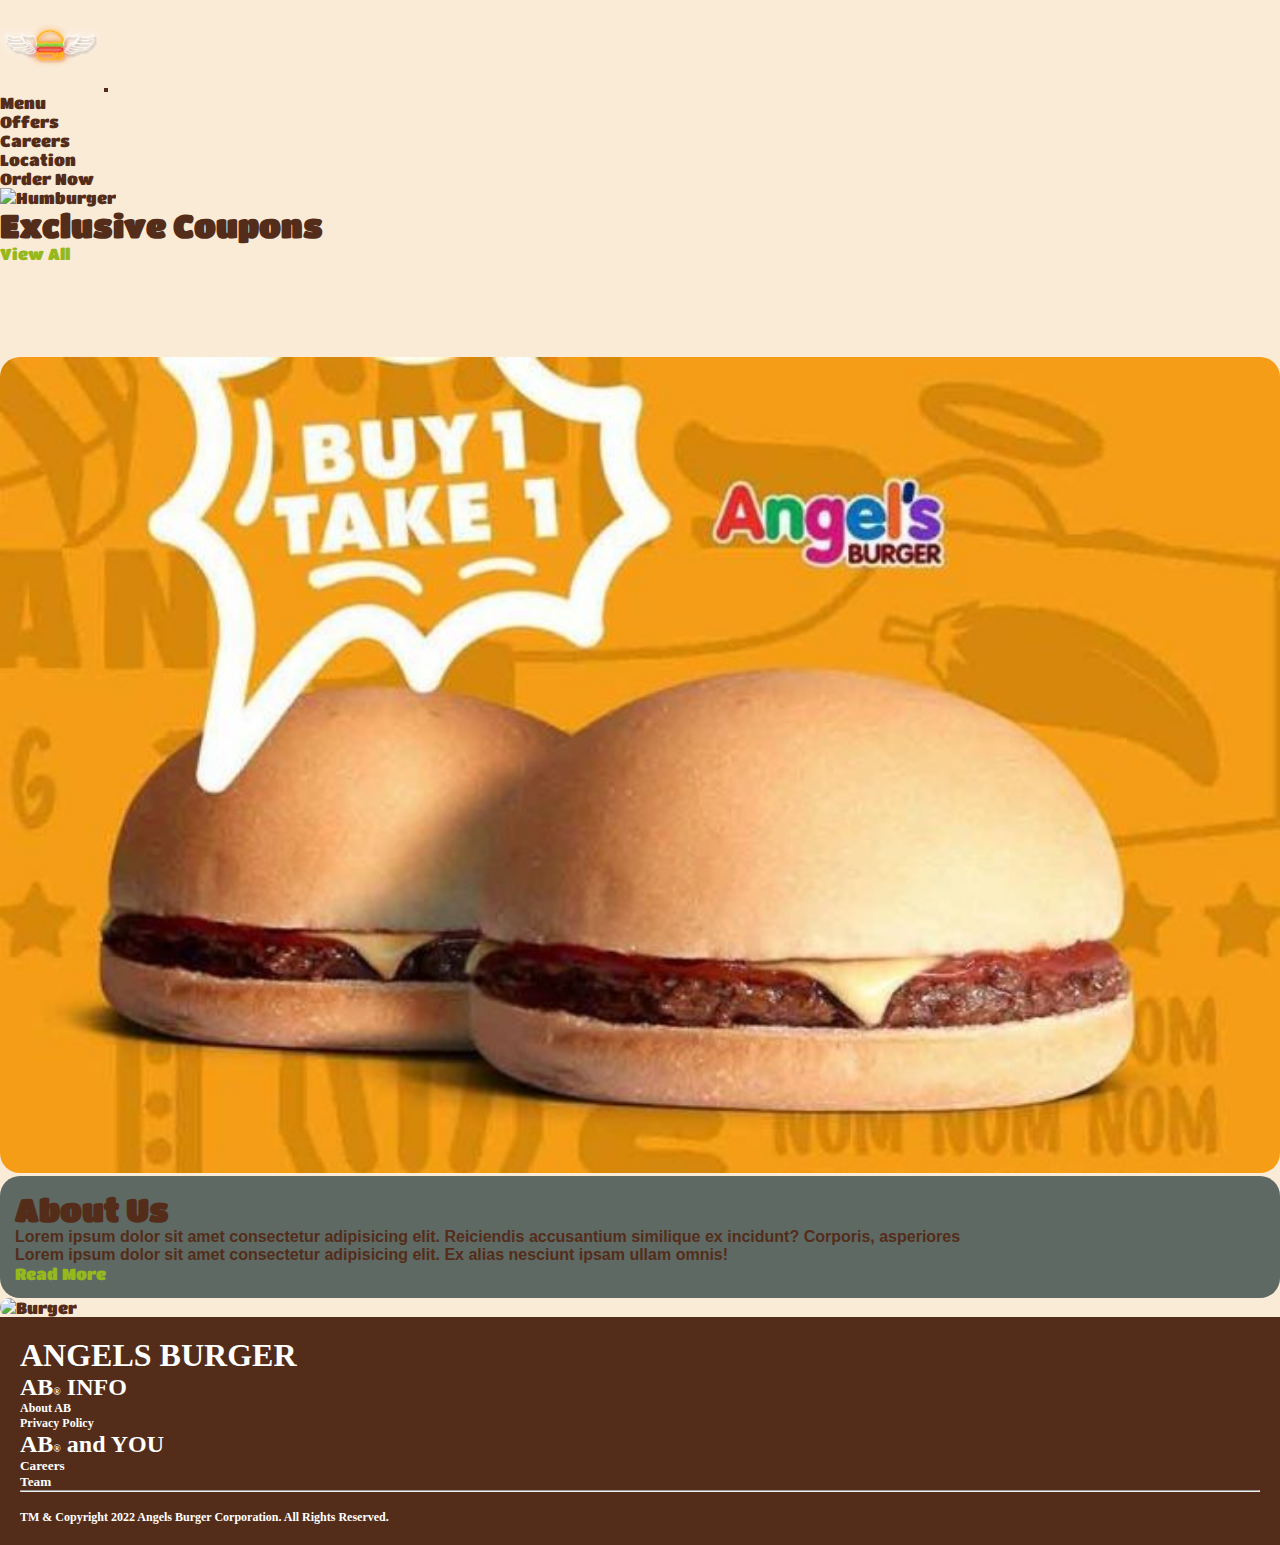
==== index.html @ 0e9b89e1 "MyfirstHomePageWasSuccessfullyDone" ====
<!DOCTYPE html>
<html lang="en">
<head>
    <meta charset="UTF-8">
    <meta http-equiv="X-UA-Compatible" content="IE=edge">
    <meta name="viewport" content="width=device-width, initial-scale=1.0">

    <!-- Bootstrap 5-->
    <link href="https://cdn.jsdelivr.net/npm/bootstrap@5.0.2/dist/css/bootstrap.min.css" rel="stylesheet" integrity="sha384-EVSTQN3/azprG1Anm3QDgpJLIm9Nao0Yz1ztcQTwFspd3yD65VohhpuuCOmLASjC" crossorigin="anonymous">

    <!-- Fonts-->
    <link rel="stylesheet" href="https://cdn.jsdelivr.net/npm/@fortawesome/fontawesome-free@6.2.1/css/fontawesome.min.css">
    <link rel="preconnect" href="https://fonts.googleapis.com">
    <link rel="preconnect" href="https://fonts.gstatic.com" crossorigin>
    <link href="https://fonts.googleapis.com/css2?family=Titan+One&display=swap" rel="stylesheet">
    <link rel="stylesheet" href="https://cdnjs.cloudflare.com/ajax/libs/font-awesome/6.4.0/css/all.min.css" integrity="sha512-iecdLmaskl7CVkqkXNQ/ZH/XLlvWZOJyj7Yy7tcenmpD1ypASozpmT/E0iPtmFIB46ZmdtAc9eNBvH0H/ZpiBw==" crossorigin="anonymous" referrerpolicy="no-referrer" />


    <!-- css -->
    <link rel="stylesheet" href="css/style.css">

    <title>Home Page</title>
</head>
<body>
    
    <!--nav start-->

    <nav class="navbar navbar-expand-lg">
        <div class="container">
            <a href="index.html">
                <img src="img/burger-logo.png" width="100" height="90" alt="Logo">
              </a>
          <button class="navbar-toggler " type="button" data-bs-toggle="collapse" data-bs-target="#navbarNav" aria-controls="navbarNav" aria-expanded="false" aria-label="Toggle navigation">
            <span><i class="fa-solid fa-bars"></i></span>
          </button>
          <div class="collapse navbar-collapse" id="navbarNav">
            <ul class="navbar-nav ml-3 ms-auto">
              <li class="nav-item">
                <a class="nav-link" aria-current="page" href="#">Menu</a>
              </li>
              <li class="nav-item">
                <a class="nav-link" href="#">Offers</a>
              </li>
              <li class="nav-item">
                <a class="nav-link" href="#">Careers</a>
              </li>
              <li class="nav-item">
                <a class="nav-link" href="#">Location</a>
              </li>
              <li class="nav-item">
                <a class="nav-link" href="#">Order Now</a>
              </li>
            </ul>
          </div>
        </div>
      </nav>

      <!--nav end-->

      <div class="container-sm-fluid">
        <img src="img/burger2.jpg" width="100%" height="ms-auto" alt="Humburger">
      </div>

      <div class="container mt-5">
        <div class="row md-edit1">
            <div class="col-9">
                <h1 id="colorfonts">Exclusive Coupons</h1>
            </div>
            <div class="col-3 mt-2" >
                <a href="#">View All</a>
            </div>
        </div>
        <div class="row align-middle">
           <div class="col-12 col-md-5">
            <a href="#">
            <img src="/img/burger5.jpg" width="100%" class="burger5" alt="Promo">
            </a>
           </div>
        </div>
      </div>

      <!-- about us start-->

      <div class="container mt-5">
        <div class="row bgabout">
          <div class="col-12 col-lg-6">
            <div class="content-about">
              <h1 id="colorfonts">About Us</h1>
              <p class="para-about">Lorem ipsum dolor sit amet consectetur adipisicing elit. Reiciendis accusantium similique ex incidunt? Corporis, asperiores                </p>
              <p class="para-about">Lorem ipsum dolor sit amet consectetur adipisicing elit. Ex alias nesciunt ipsam ullam omnis!</p>
              <a href="#" class="link-about">Read More <span><i class="fa-solid fa-arrow-right"></i></span></a>
            </div>
          </div>
            <div class=" col-12 mt-5 col-lg-6 mt-lg-0">
              <img src="img/burger2.jpg" class="aboutmo" width="100%" alt="Burger">
            </div>
          </div>
        </div>
      </div>

      <!-- about us end-->

      <!-- footer start-->

      <div class="container-fluid mt-5">
        <div class="row footer-style myfonts">
            <div class="col-12 col-lg-6 mt-5">
                <h1>ANGELS BURGER</h1>
            </div>
            <div class="col-12 col-lg-3 mt-lg-5 ">
                <h2>AB<span class="edit-foot align-text-top">®</span> INFO</h2>
                <p>About AB</p>
                <p>Privacy Policy</p>
            </div>
            <div class="col-12 col-lg-3 mt-lg-5">
                <h2>AB<span class="edit-foot align-text-top">®</span> and YOU</h2>
                <h5>Careers</h5>
                <h5>Team</h5>
            </div>
            <hr>
            <div class="col-12 mt-3 col-lg-6">
                <span>
                    <i class="fa-brands fa-facebook-f pads"></i>
                </span>
                <span>
                    <i class="fa-brands fa-instagram pads"></i>
                </span>
                <span>
                    <i class="fa-brands fa-twitter pads"></i>
                </span>
                <span>
                    <i class="fa-brands fa-youtube pads"></i>
                </span>
            </div>
            <div class="col-12 col-lg-6">
                <p class="mt-3">TM & Copyright 2022 Angels Burger Corporation. All Rights Reserved.</p>
            </div>
        </div>
      </div>
      
      

    <script src="https://cdn.jsdelivr.net/npm/@popperjs/core@2.9.2/dist/umd/popper.min.js" integrity="sha384-IQsoLXl5PILFhosVNubq5LC7Qb9DXgDA9i+tQ8Zj3iwWAwPtgFTxbJ8NT4GN1R8p" crossorigin="anonymous"></script>
    <script src="https://cdn.jsdelivr.net/npm/bootstrap@5.0.2/dist/js/bootstrap.min.js" integrity="sha384-cVKIPhGWiC2Al4u+LWgxfKTRIcfu0JTxR+EQDz/bgldoEyl4H0zUF0QKbrJ0EcQF" crossorigin="anonymous"></script>          
</body>
</html>
---- css/style.css ----
*{
    padding: 0px;
    margin: 0px;
    box-sizing: border-box;
}
body{
    background-color: antiquewhite;
    overflow-x: hidden;
    font-family: 'Titan One', cursive;
    color: rgb(83, 45, 26);
}
.nav-link{
    color: rgb(83, 45, 26);
}
.navbar-toggler{
    border: 2px solid  rgb(83, 45, 26);
}
.md-edit1{
    height: 150px;
}
.burger5{
    border-radius: 20px;
}
.content-about{
border-radius: 20px;
padding: 15px;
background-color: rgb(94, 105, 99);
}
a{
    text-decoration: none;
    color: #94b81e;
}
.footer-style{
color: white;
background-color: rgb(83, 45, 26);
padding: 20px;
}
.myfonts{
    font-family: Georgia, serif;
    font-weight:bold;
}
.myfonts p{
font-size: 12px;
}
.pads{
    padding-left: 10px;
}
a:hover{
  color: rgb(83, 45, 26);
}
.para-about{
font-family: Arial, "Helvetica Neue", Helvetica, sans-serif;
font-weight: bold;
}
.edit-foot{
    font-size: 10px;
    
}
.aboutmo{
    border-radius: 20px;
}
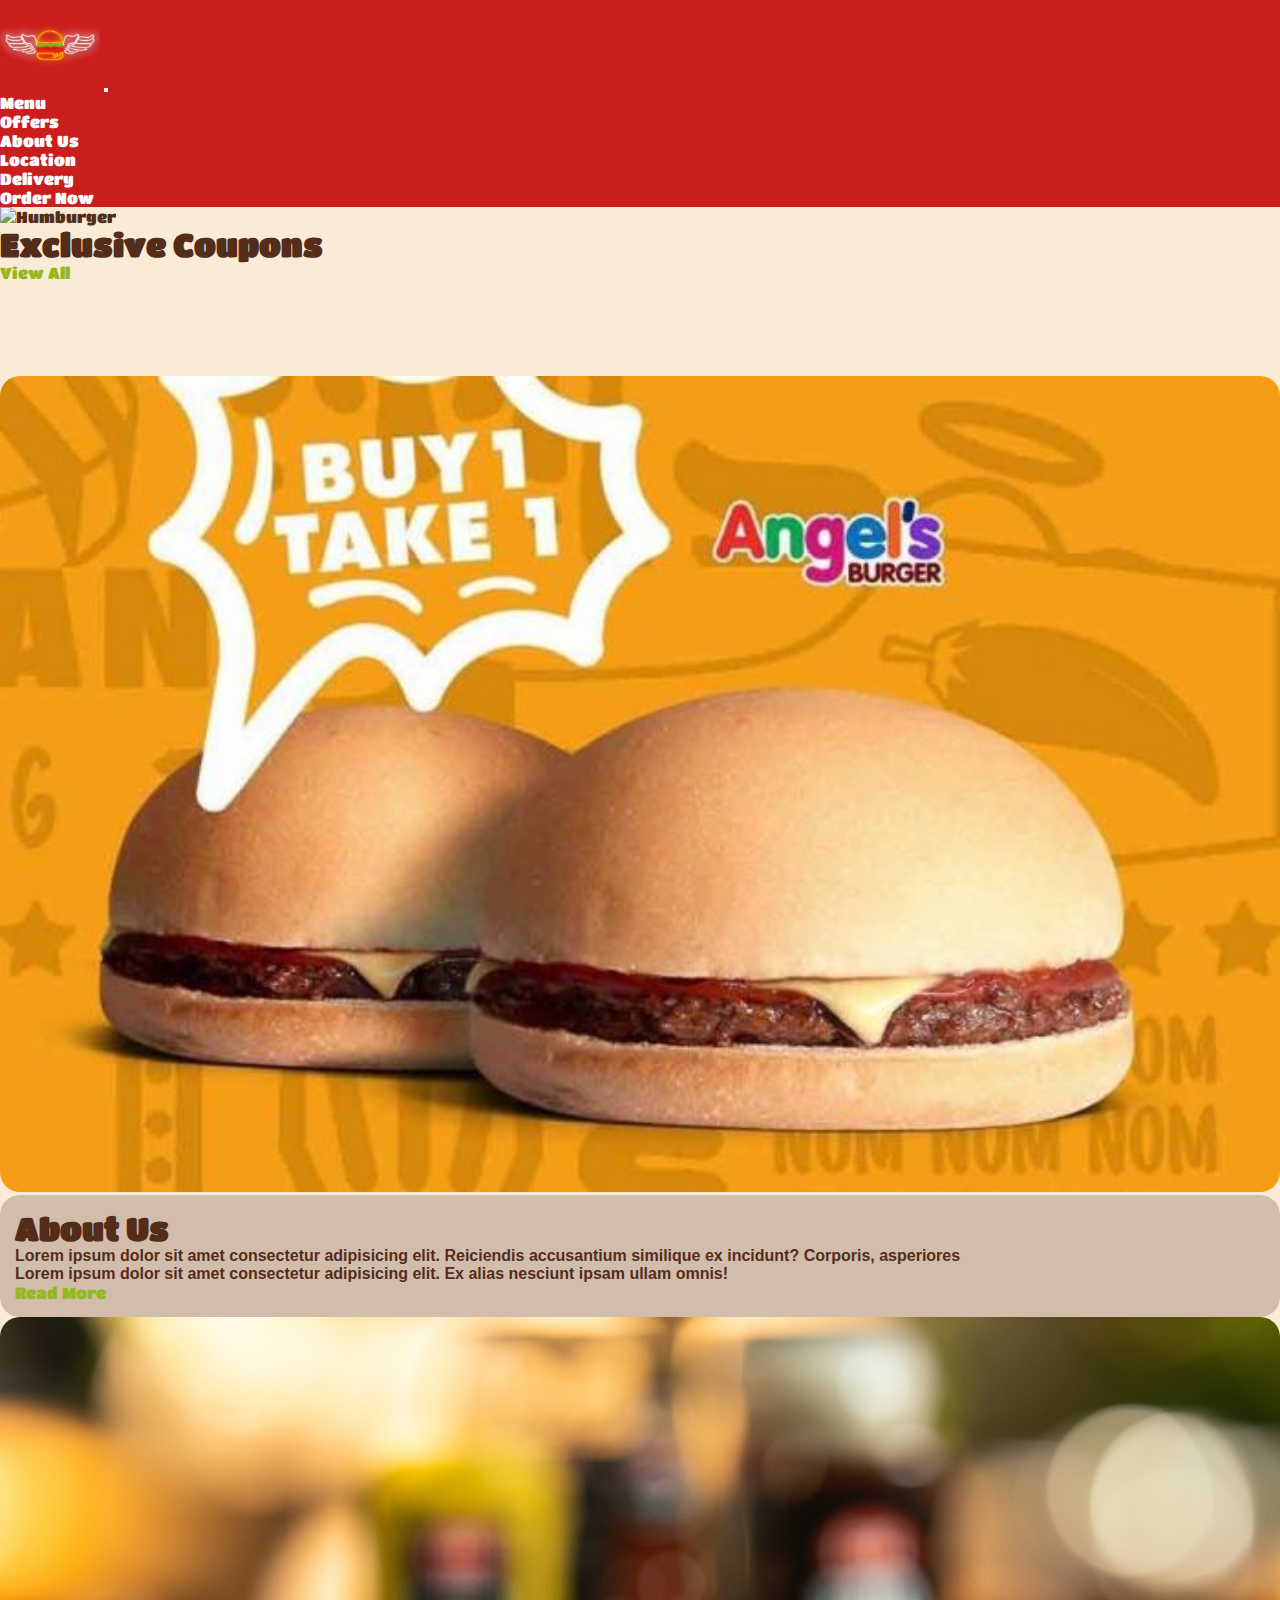
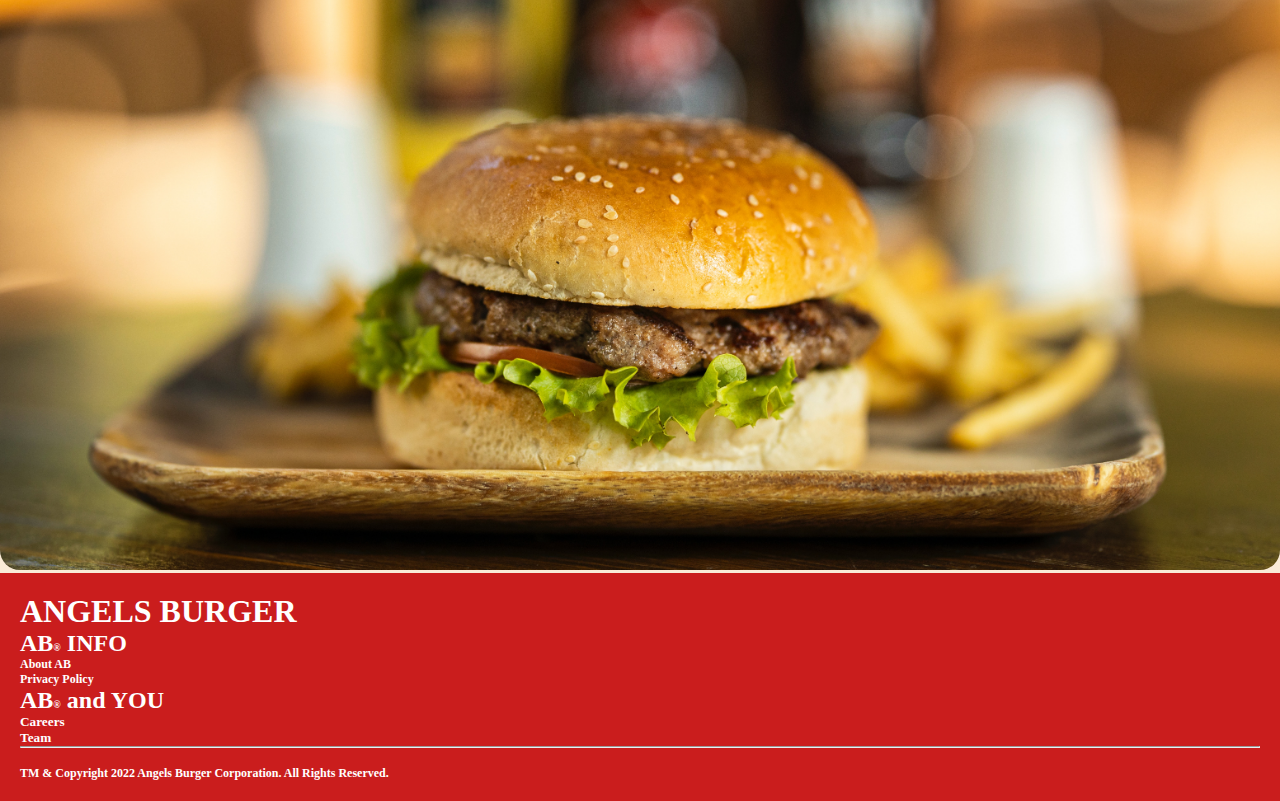
==== commit 051100d1: "MyWebsiteIsSuccessfullyDonedgit add ." ====
--- a/index.html
+++ b/index.html
@@ -25,8 +25,8 @@
     
     <!--nav start-->
 
-    <nav class="navbar navbar-expand-lg">
-        <div class="container">
+    <nav class="navbar navbar-expand-lg myshadow myheader">
+        <div class="container ">
             <a href="index.html">
                 <img src="img/burger-logo.png" width="100" height="90" alt="Logo">
               </a>
@@ -36,19 +36,22 @@
           <div class="collapse navbar-collapse" id="navbarNav">
             <ul class="navbar-nav ml-3 ms-auto">
               <li class="nav-item">
-                <a class="nav-link" aria-current="page" href="#">Menu</a>
+                <a class="nav-link" aria-current="page" href="menu.html">Menu</a>
               </li>
               <li class="nav-item">
-                <a class="nav-link" href="#">Offers</a>
+                <a class="nav-link" href="offers.html">Offers</a>
               </li>
               <li class="nav-item">
-                <a class="nav-link" href="#">Careers</a>
+                <a class="nav-link" href="AboutUs.html">About Us</a>
               </li>
               <li class="nav-item">
-                <a class="nav-link" href="#">Location</a>
+                <a class="nav-link" href="location.html">Location</a>
               </li>
               <li class="nav-item">
-                <a class="nav-link" href="#">Order Now</a>
+                <a class="nav-link" href="Delivery.html">Delivery</a>
+              </li>
+              <li class="nav-item">
+                <a class="nav-link" href="order.html">Order Now</a>
               </li>
             </ul>
           </div>
@@ -67,7 +70,7 @@
                 <h1 id="colorfonts">Exclusive Coupons</h1>
             </div>
             <div class="col-3 mt-2" >
-                <a href="#">View All</a>
+                <a href="menu.html" id="aedits">View All</a>
             </div>
         </div>
         <div class="row align-middle">
@@ -88,11 +91,11 @@
               <h1 id="colorfonts">About Us</h1>
               <p class="para-about">Lorem ipsum dolor sit amet consectetur adipisicing elit. Reiciendis accusantium similique ex incidunt? Corporis, asperiores                </p>
               <p class="para-about">Lorem ipsum dolor sit amet consectetur adipisicing elit. Ex alias nesciunt ipsam ullam omnis!</p>
-              <a href="#" class="link-about">Read More <span><i class="fa-solid fa-arrow-right"></i></span></a>
+              <a href="AboutUs.html" id="aedits">Read More <span><i class="fa-solid fa-arrow-right"></i></span></a>
             </div>
           </div>
             <div class=" col-12 mt-5 col-lg-6 mt-lg-0">
-              <img src="img/burger2.jpg" class="aboutmo" width="100%" alt="Burger">
+              <img src="img/burger3.jpg" class="aboutmo" width="100%" alt="Burger">
             </div>
           </div>
         </div>
@@ -109,27 +112,27 @@
             </div>
             <div class="col-12 col-lg-3 mt-lg-5 ">
                 <h2>AB<span class="edit-foot align-text-top">®</span> INFO</h2>
-                <p>About AB</p>
-                <p>Privacy Policy</p>
+                <a href="AboutUs.html"><p>About AB</p></a>
+                <a href="Privacy.html"><p>Privacy Policy</p></a>
             </div>
             <div class="col-12 col-lg-3 mt-lg-5">
                 <h2>AB<span class="edit-foot align-text-top">®</span> and YOU</h2>
-                <h5>Careers</h5>
-                <h5>Team</h5>
+                <a href="Careers.html"><h5>Careers</h5></a>
+                <a href="Team.html"><h5>Team</h5></a>
             </div>
             <hr>
             <div class="col-12 mt-3 col-lg-6">
                 <span>
-                    <i class="fa-brands fa-facebook-f pads"></i>
+                    <a href="https://web.facebook.com/angelsburgerph"><i class="fa-brands fa-facebook-f pads"></i></a>
                 </span>
                 <span>
-                    <i class="fa-brands fa-instagram pads"></i>
+                    <a href="https://instagram.com/angelsburgerph?igshid=NTc4MTIwNjQ2YQ=="><i class="fa-brands fa-instagram pads"></i></a>
                 </span>
                 <span>
-                    <i class="fa-brands fa-twitter pads"></i>
+                    <a href="https://twitter.com/service_angels?lang=en"><i class="fa-brands fa-twitter pads"></i></a>
                 </span>
                 <span>
-                    <i class="fa-brands fa-youtube pads"></i>
+                    <a href="https://www.youtube.com/@angelsburger5303"><i class="fa-brands fa-youtube pads"></i></a>
                 </span>
             </div>
             <div class="col-12 col-lg-6">
@@ -137,6 +140,7 @@
             </div>
         </div>
       </div>
+
       
       
 
--- a/css/style.css
+++ b/css/style.css
@@ -10,13 +10,16 @@
     color: rgb(83, 45, 26);
 }
 .nav-link{
-    color: rgb(83, 45, 26);
+    color: rgb(255, 255, 255);
 }
 .navbar-toggler{
-    border: 2px solid  rgb(83, 45, 26);
+    border: 2px solid  rgb(255, 255, 255);
 }
 .md-edit1{
     height: 150px;
+}
+.myheader{
+    background-color: #ca1d1d;
 }
 .burger5{
     border-radius: 20px;
@@ -24,15 +27,15 @@
 .content-about{
 border-radius: 20px;
 padding: 15px;
-background-color: rgb(94, 105, 99);
+background-color: rgb(210, 189, 173);
 }
 a{
     text-decoration: none;
-    color: #94b81e;
+    color: #ffffff;
 }
 .footer-style{
 color: white;
-background-color: rgb(83, 45, 26);
+background-color: #ca1d1d;
 padding: 20px;
 }
 .myfonts{
@@ -59,3 +62,46 @@
 .aboutmo{
     border-radius: 20px;
 }
+#border{
+    border-radius: 20px;
+}
+#edita{
+    background-color: rgb(83, 45, 26);
+    padding-left: 45%;
+    padding-right: 45%;
+    padding-top: 5px;
+    padding-bottom: 5px;
+    border-radius: 15px;
+}
+.mycolor{
+background-color: #efdfc9;
+border-radius: 20px;
+}
+.margina{
+    margin-top: 300px;
+}
+#aedits{
+    color: #94b81e
+}
+a:hover{
+    color: red;
+}
+.ccolor{
+    background-color: #cfad8f;
+    border-radius: 10px;
+    padding: 20px 20px;
+}
+#fontcolor{
+    background-color: red;
+    color: #ffffff;
+    padding: 10px;
+    border-radius: 50%;
+}
+.mycolor2{
+    padding: 20px;
+    border-radius: 20px;
+    background-color: #cfad8f;
+} 
+.form-control{
+    width: 50%;
+}